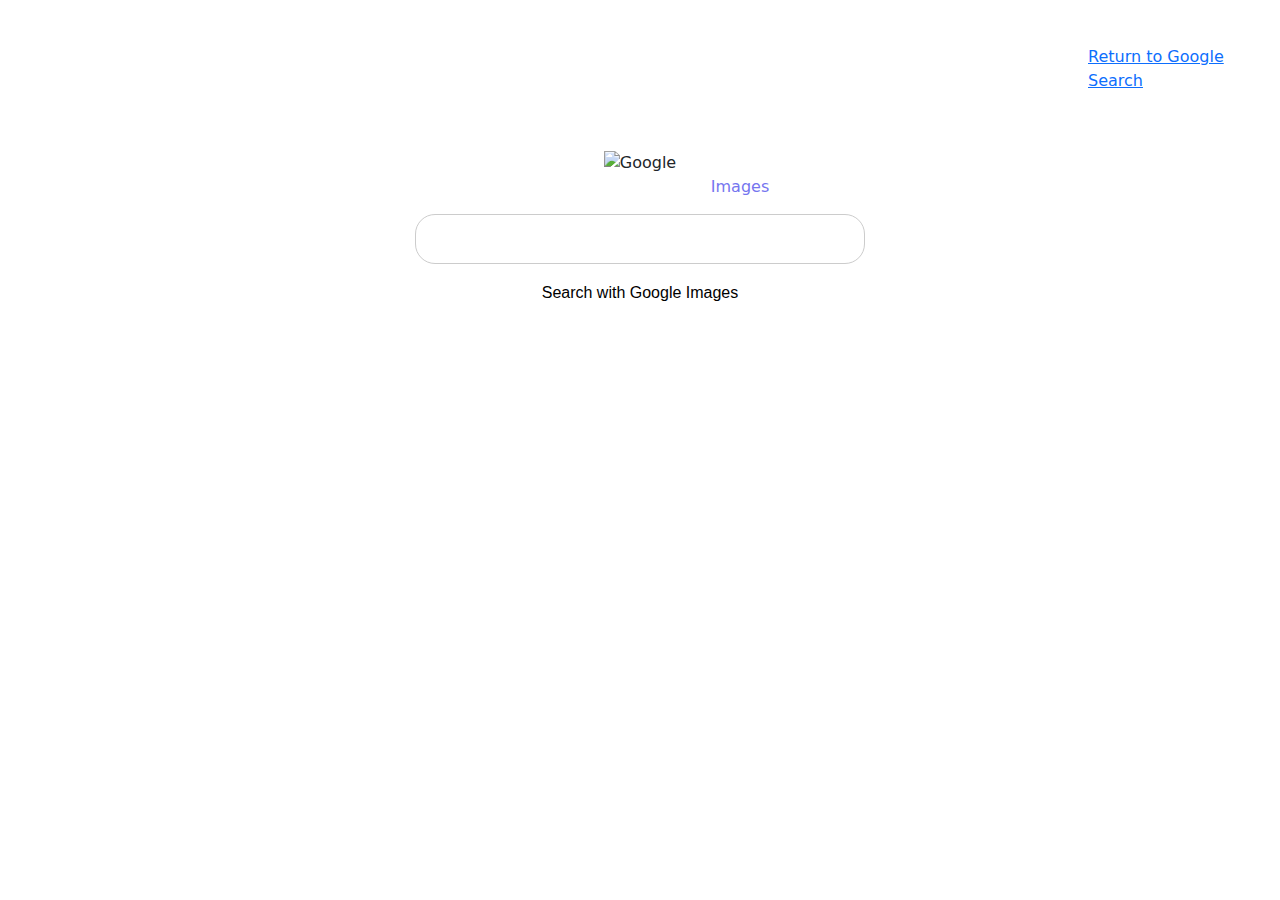
==== imagesearch.html @ 7d3a407a "initial commit" ====
<!DOCTYPE html>
<html lang="en">
<head>
    <meta charset="UTF-8">
    <meta http-equiv="X-UA-Compatible" content="IE=edge">
    <meta name="viewport" content="width=device-width, initial-scale=1.0">
    <link rel="stylesheet" href="https://cdn.jsdelivr.net/npm/bootstrap@5.2.3/dist/css/bootstrap.min.css">
    <link rel="stylesheet" href="style.css">
    <title>Image Search</title>
</head>
<body>
    <div class="div-links">
        <a href="index.html">Return to Google Search</a>
    </div>

    <div class="div-google">
        <img src="https://www.google.com/images/branding/googlelogo/2x/googlelogo_color_272x92dp.png" alt="Google" width="272" height="92">
        <p id="images">Images</p>
        <form action="https://images.google.com/images">
            <input class="text-searcher" type="text" name="q">
            
            <input class="input-b" type="submit" value="Search with Google Images">
            
        </form>
    </div>    
</body>
</html>
---- style.css ----
.div-links{
    position: absolute;
    left: 85%;
    top: 5%;
}


.div-google{
    width: 500px;
    text-align: center;
    margin:150px auto 0;
}

.text-searcher{
    width: 90%;
    box-sizing: border-box;
    border-radius: 20px;
    border: 1px solid #ccc;
    margin: 0 auto;
    text-align: left;
    font-family: Arial, Helvetica, sans-serif;
    font-size: 16px;
    padding: 12px 12px;
}
.text-searcher:focus{
    outline: none;
}

.input-b{
    border-radius: 4px;
    border: #fff;
    background-color: #fff;
    margin: 8px;
    padding: 9px 9px;
    cursor: pointer;
    font-family: Arial, Helvetica, sans-serif;
    font-size: 16px;
}

.input-b:hover{
    border: 1px solid #ccc;
}

#images{
    color: rgb(117, 117, 239);
    font-size: 16px;
    margin: 0px 0px 15px 200px;
}

.div-advanced{
    border: 1px solid #ccc;
    margin-bottom: 10px;
    margin: 8px 8px;
    padding: 10px;
}

.label-advanced{
    display: inline-block;
    width:170px;
    text-align: left; 
    margin: 8px 8px;  
}

.input-advanced{
    width: 500px;
    height: 25px;
    border: 1px solid #ccc;
}

.input-advanced:hover{
    border-color: #2796db;
    outline: #2796db;
}

#submit-advanced{
    position: absolute;
    right: 80%;
    border-radius: 4px;
    border: #fff;
    background-color: #2796db;
    margin: 8px;
    padding: 9px 9px;
    font-family: Arial, Helvetica, sans-serif;
    font-size: 12px;   
    color: #fff;
}

#submit-advanced:hover{
    background-color: #2082bf;
    
}
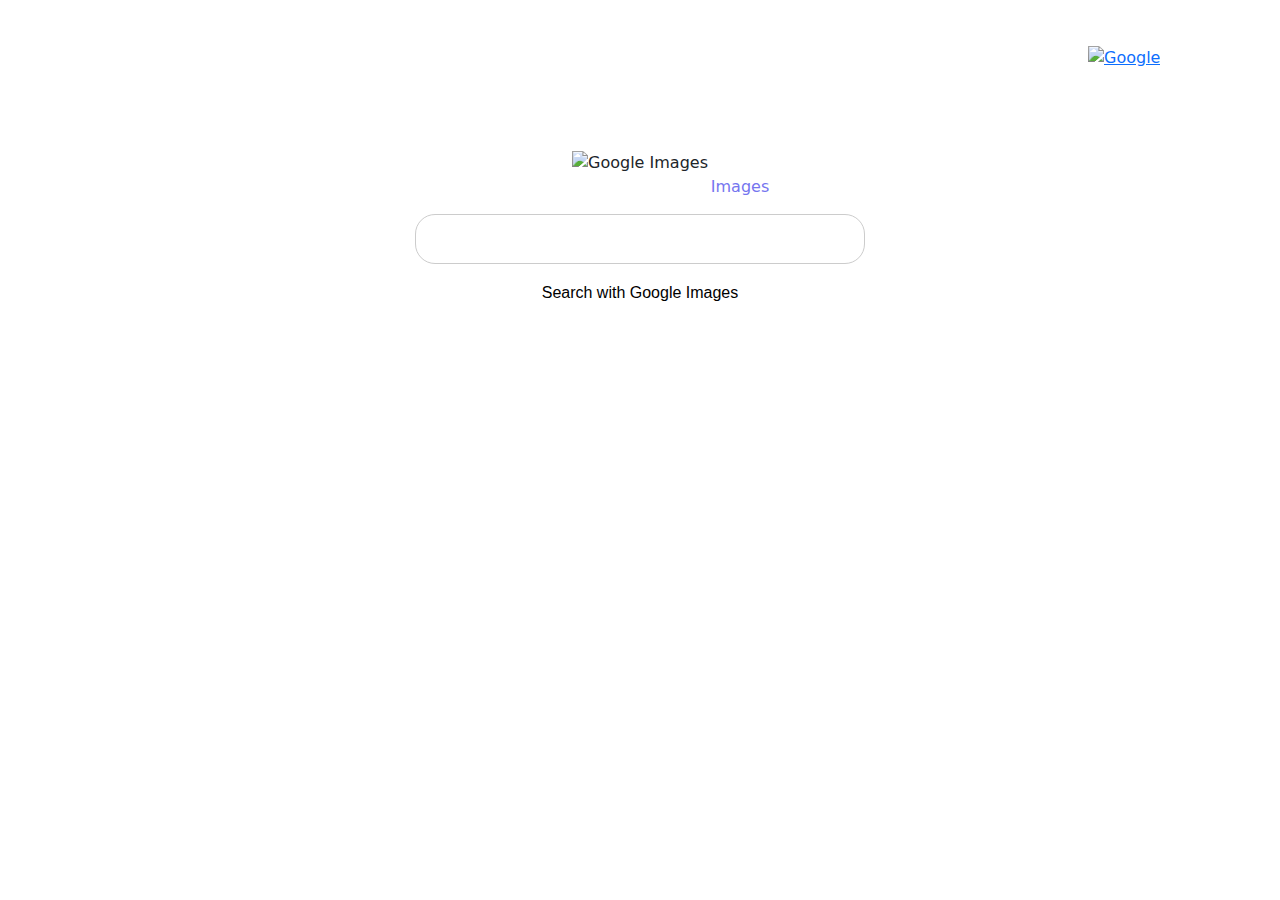
==== commit 4e10f8b9: "Added google image" ====
--- a/imagesearch.html
+++ b/imagesearch.html
@@ -10,11 +10,11 @@
 </head>
 <body>
     <div class="div-links">
-        <a href="index.html">Return to Google Search</a>
+        <a href="index.html"><img src="https://www.google.com/images/branding/googlelogo/2x/googlelogo_color_272x92dp.png" alt="Google" width="100" height="25"></a>
     </div>
 
     <div class="div-google">
-        <img src="https://www.google.com/images/branding/googlelogo/2x/googlelogo_color_272x92dp.png" alt="Google" width="272" height="92">
+        <img src="https://www.google.com/images/branding/googlelogo/2x/googlelogo_color_272x92dp.png" alt="Google Images" width="272" height="92">
         <p id="images">Images</p>
         <form action="https://images.google.com/images">
             <input class="text-searcher" type="text" name="q">
